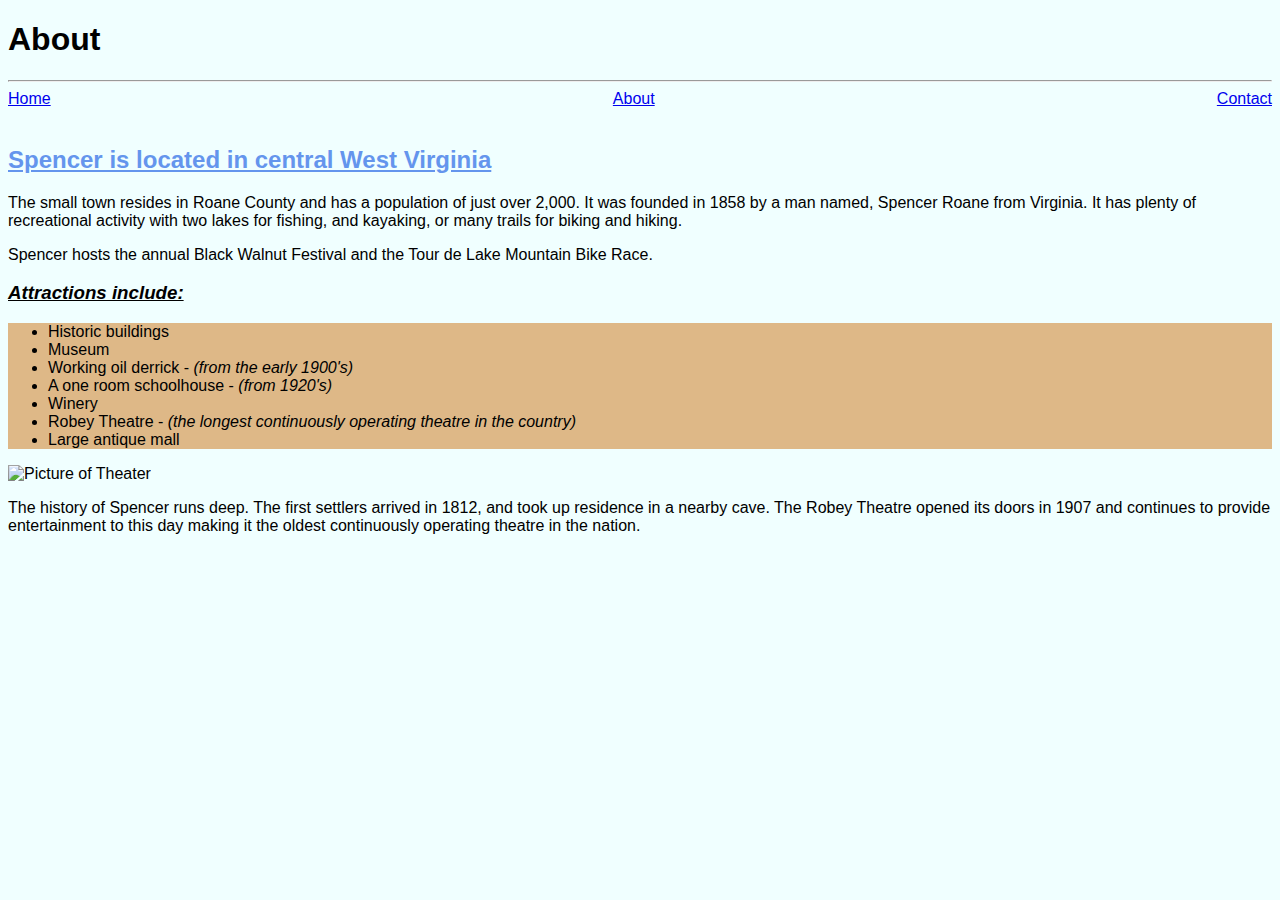
==== about.html @ 28ebbf12 "add assignment" ====
<!DOCTYPE html>
<html lang="en">
    <head>
        <meta charset="UTF-8">
        <meta name="viewport" content="width-device-width, initial-scale=1.0">
        <title>Small Town Spencer Wv</title>
        <link rel="stylesheet" href="styles.css">
    </head>
    <body>

        <h1>About</h1>
        <hr>
        <div class="box">
            <a href="index.html">Home</a>       <!--used a tags to navigate between pages-->
            <a href="about.html">About</a>
            <a href="contact.html">Contact</a>
        </div>
        <br>
           <h2>Spencer is located in central West Virginia </h2>
            <p>The small town resides in Roane County and has a population of just over 2,000. It was founded in 1858 by a man named, Spencer Roane from Virginia.
            It has plenty of recreational activity with two lakes for fishing, and kayaking, or many trails for biking and hiking.
            </p>
        <p>Spencer hosts the annual Black Walnut Festival and the Tour de Lake Mountain Bike Race.</p>

            <h3>Attractions include:</h3>        <!--underline in css-->
        <ul>
            <li>Historic buildings</li> <!--ul unordered list and li for list items-->
            <li>Museum</li>
            <li>Working oil derrick - <em>(from the early 1900's)</em></li>     <!--em for emphasis-->
            <li>A one room schoolhouse - <em>(from 1920's)</em></li>
            <li>Winery</li>
            <li>Robey Theatre - <em>(the longest continuously operating theatre in the country)</em></li>
            <li>Large antique mall</li>
        </ul>
        <img height="300px" src="https://images.squarespace-cdn.com/content/v1/5f8b12a5e26fef54c8e942df/1607047074046-EK8V5FCX4FYWMMRG079H/Robey+theatre+spencer+wv.jpg" alt="Picture of Theater">
            <p>The history of Spencer runs deep. The first settlers arrived in 1812, and took up residence in a nearby cave. The Robey Theatre opened its doors in 1907 and continues to provide entertainment to this day making it the oldest continuously operating theatre in the nation.</p>
    
    </body>
</html>
---- styles.css ----
body {
    background-color: azure;
    font-family:'Lucida Sans', 'Lucida Sans Regular', 'Lucida Grande', 'Lucida Sans Unicode', Geneva, Verdana, sans-serif;
    
}
.div {
    font-size: large;
    font-weight: 900;
    font-style: oblique;
}
.box {
    display: flex;
    justify-content: space-between;
}
h1 {
    font-weight: bold;
    font-family:Verdana, Geneva, Tahoma, sans-serif;
    
}
h2 {
    font-style: normal;
    color:cornflowerblue;
    text-decoration: underline;
}
h3 {
    font-style: italic;
    text-decoration: underline;
}
ul {
    background-color: burlywood;
}
table {
    background-color: cornsilk;
}
th:hover {
    font-weight: bolder;
    color: cornflowerblue
}
td:hover {
    color: cornflowerblue;
}
form {
    background-color: cornsilk;
}
button {
    
    color: black;
}
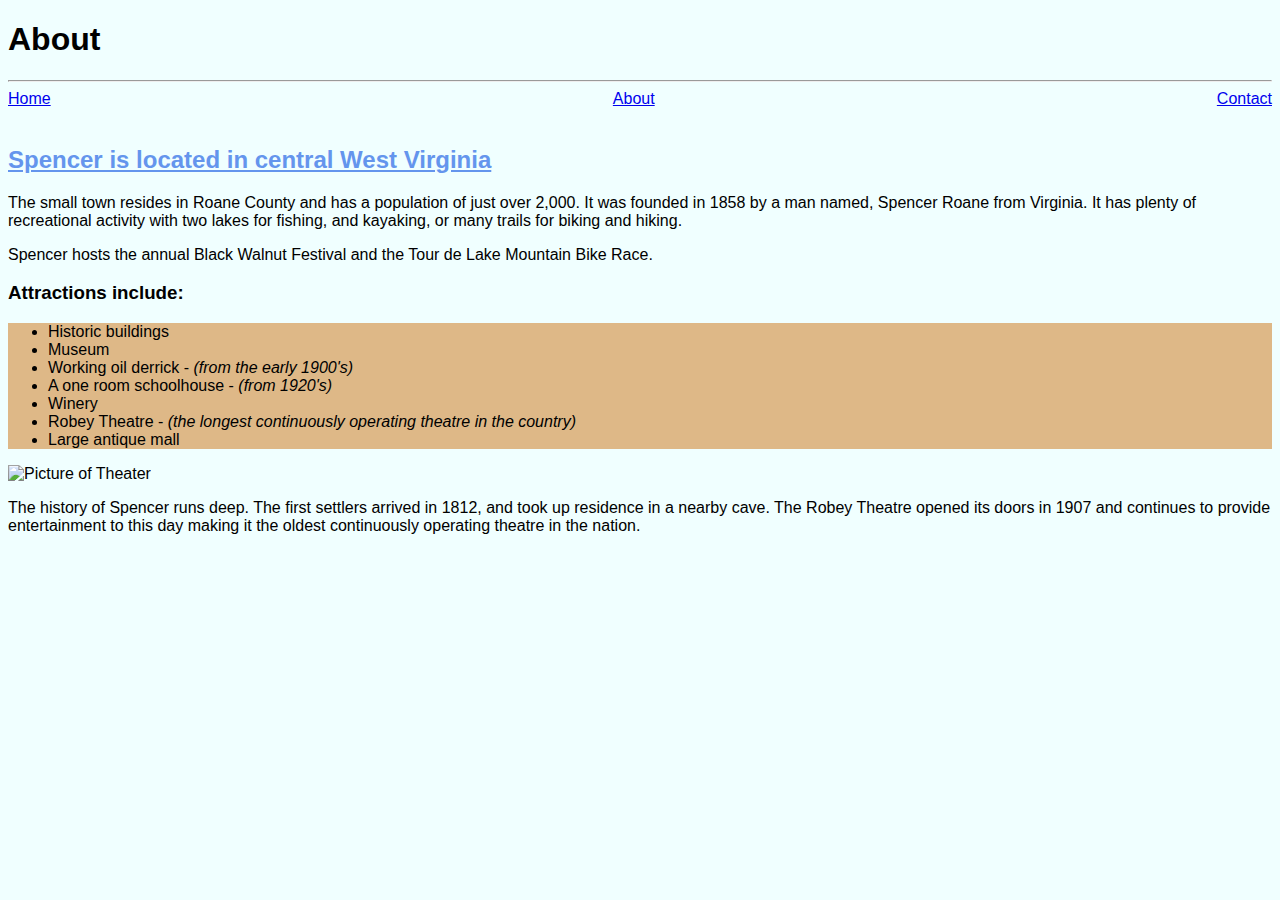
==== commit 99d7cfc2: "changed css" ====
--- a/about.html
+++ b/about.html
@@ -22,7 +22,7 @@
             </p>
         <p>Spencer hosts the annual Black Walnut Festival and the Tour de Lake Mountain Bike Race.</p>
 
-            <h3>Attractions include:</h3>        <!--underline in css-->
+            <h3 class="hover">Attractions include:</h3>        <!--underline in css-->
         <ul>
             <li>Historic buildings</li> <!--ul unordered list and li for list items-->
             <li>Museum</li>
@@ -32,7 +32,7 @@
             <li>Robey Theatre - <em>(the longest continuously operating theatre in the country)</em></li>
             <li>Large antique mall</li>
         </ul>
-        <img height="300px" src="https://images.squarespace-cdn.com/content/v1/5f8b12a5e26fef54c8e942df/1607047074046-EK8V5FCX4FYWMMRG079H/Robey+theatre+spencer+wv.jpg" alt="Picture of Theater">
+        <img width="200px" src="https://images.squarespace-cdn.com/content/v1/5f8b12a5e26fef54c8e942df/1607047074046-EK8V5FCX4FYWMMRG079H/Robey+theatre+spencer+wv.jpg" alt="Picture of Theater">
             <p>The history of Spencer runs deep. The first settlers arrived in 1812, and took up residence in a nearby cave. The Robey Theatre opened its doors in 1907 and continues to provide entertainment to this day making it the oldest continuously operating theatre in the nation.</p>
     
     </body>
--- a/styles.css
+++ b/styles.css
@@ -1,48 +1,59 @@
-body {
+body {                          /*Used the element or tag selector*/
     background-color: azure;
     font-family:'Lucida Sans', 'Lucida Sans Regular', 'Lucida Grande', 'Lucida Sans Unicode', Geneva, Verdana, sans-serif;
     
 }
-.div {
+.div {                          /*Used class selector for size,weight,and style*/
     font-size: large;
     font-weight: 900;
     font-style: oblique;
 }
 .box {
-    display: flex;
+    display: flex;                  /*Used class selector with a value of box and display flex to stretch and justify */
     justify-content: space-between;
 }
+
 h1 {
     font-weight: bold;
-    font-family:Verdana, Geneva, Tahoma, sans-serif;
+    font-family:Verdana, Geneva, Tahoma, sans-serif;    /*font weight and family changed*/
     
 }
 h2 {
     font-style: normal;
-    color:cornflowerblue;
+    color:cornflowerblue;       /*Font style,color,and underline*/
     text-decoration: underline;
 }
-h3 {
-    font-style: italic;
+h3:hover {                  
+    font-style: italic;             /*Changes when mouse hovers*/
     text-decoration: underline;
+    color: red;
 }
 ul {
-    background-color: burlywood;
+    background-color: burlywood;        /*Unordered list with background color burlywood and text is black*/
+    color: black;
+}
+li:hover {
+    color: yellow;              /*Now text will change to yellow when you hover*/
+}
+#section1 {
+    display: inline-flex;       /*Used flex to display inline*/
+}
+#section2 {
+    display: inline-flex;
 }
 table {
     background-color: cornsilk;
 }
 th:hover {
-    font-weight: bolder;
+    font-weight: bolder;            /*Inserted hover class so it could change when hovering with mouse*/
     color: cornflowerblue
 }
 td:hover {
-    color: cornflowerblue;
+    color: cornflowerblue;      /*Hover creates cornflowerblue*/
 }
 form {
-    background-color: cornsilk;
+    background-color: cornsilk;     /*Background color is cornsilk*/
 }
-button {
-    
-    color: black;
-}+#button {
+     color: black;      /*Used id selector to select one unique element*/
+}
